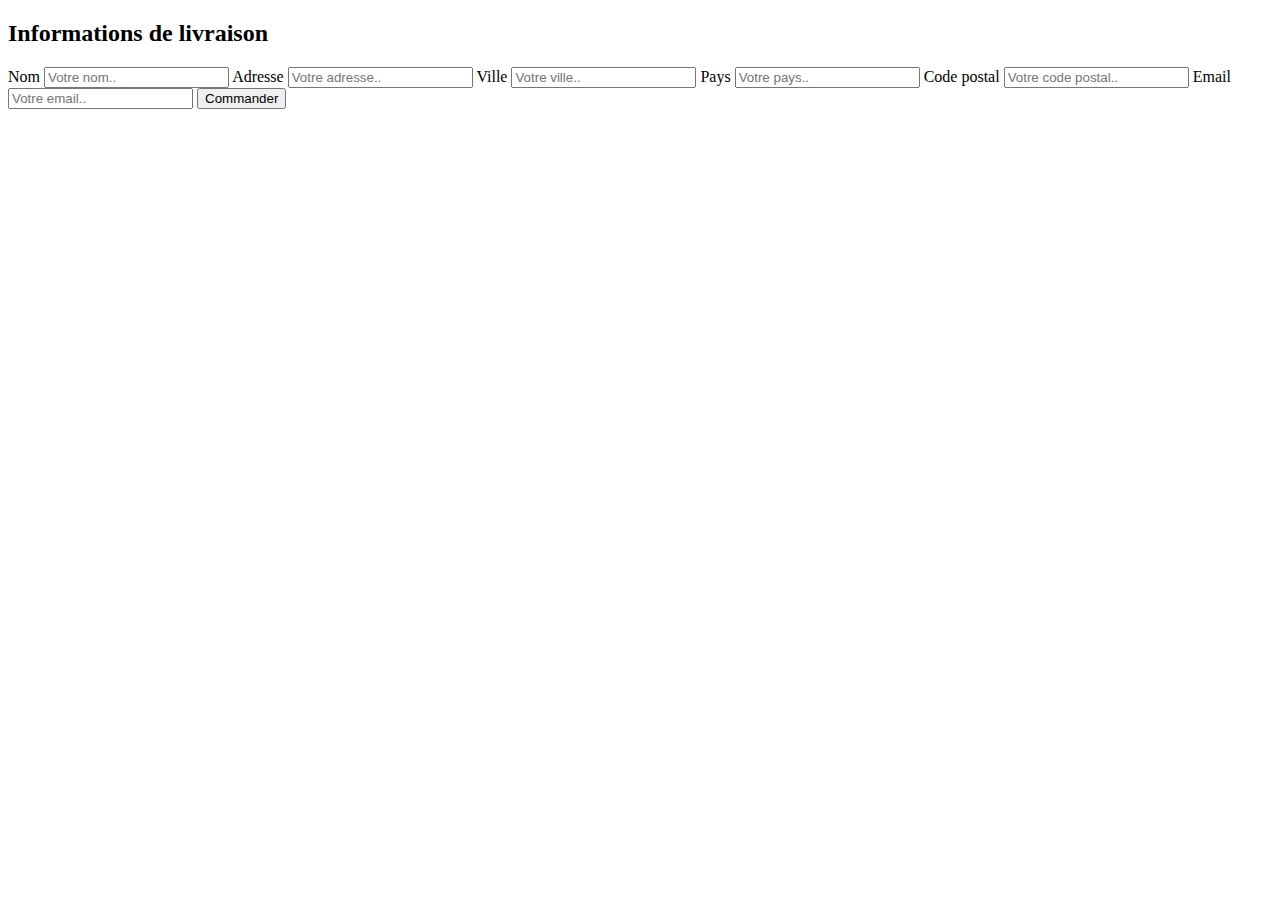
==== interface/order.html @ 13b6ca5d "debut de l'interface" ====
<!DOCTYPE html>
<html>
<head>
	<title>Panier</title>
	<meta charset="utf-8">
    <script src="scripts/scriptOrder.js"></script>
    <link rel="stylesheet" type="text/css" href="style.css">
</head>
<body>
    <div class="shipping_information">
        <h2> Informations de livraison</h2>
        <form action="order.html" method="post">
            <label for="name">Nom</label>
            <input type="text" id="name" name="name" placeholder="Votre nom..">
            <label for="address">Adresse</label>
            <input type="text" id="address" name="address" placeholder="Votre adresse..">
            <label for="city">Ville</label>
            <input type="text" id="city" name="city" placeholder="Votre ville..">
            <label for="country">Pays</label>
            <input type="text" id="country" name="country" placeholder="Votre pays..">
            <label for="postal_code">Code postal</label>
            <input type="text" id="postal_code" name="postal_code" placeholder="Votre code postal..">
            <label for="email">Email</label>
            <input type="text" id="email" name="email" placeholder="Votre email..">
            <input type="submit" class="panier_button" value="Commander">
        </form>
---- interface/style.css ----
.products_container {
    max-width: 800px;
    margin: auto;
    padding: 20px;
  }
  
  table {
    border-collapse: collapse;
    width: 100%;
  }
  
  th, td {
    text-align: left;
    padding: 8px;
  }
  
  th {
    background-color: #4CAF50;
    color: white;
  }
  
  tr:nth-child(even) {
    background-color: #f2f2f2;
  }

/*afficher le bouton panier en haut à droite*/
.header {
    position: absolute;
    top: 0;
    right: 0;
    margin: 10px;
    padding: 10px;
    background-color: #4CAF50;
    color: white;
    border-radius: 5px;
    text-decoration: none;
  }
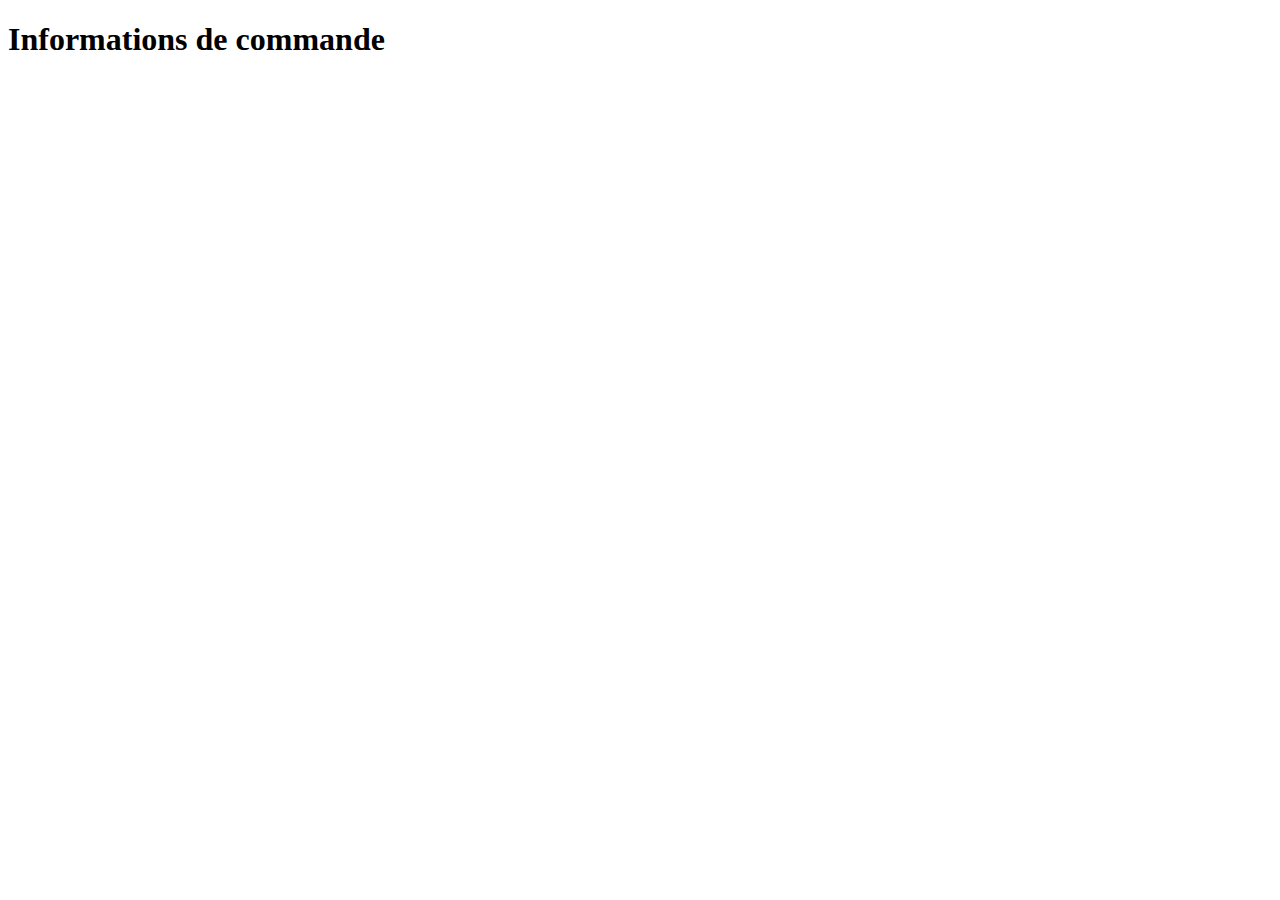
==== commit 771f31f5: "ajout interface" ====
--- a/interface/order.html
+++ b/interface/order.html
@@ -1,26 +1,15 @@
 <!DOCTYPE html>
 <html>
 <head>
-	<title>Panier</title>
+	<title>Informations de commande</title>
 	<meta charset="utf-8">
+    <link rel="stylesheet" type="text/css" href="style.css">
     <script src="scripts/scriptOrder.js"></script>
-    <link rel="stylesheet" type="text/css" href="style.css">
 </head>
 <body>
-    <div class="shipping_information">
-        <h2> Informations de livraison</h2>
-        <form action="order.html" method="post">
-            <label for="name">Nom</label>
-            <input type="text" id="name" name="name" placeholder="Votre nom..">
-            <label for="address">Adresse</label>
-            <input type="text" id="address" name="address" placeholder="Votre adresse..">
-            <label for="city">Ville</label>
-            <input type="text" id="city" name="city" placeholder="Votre ville..">
-            <label for="country">Pays</label>
-            <input type="text" id="country" name="country" placeholder="Votre pays..">
-            <label for="postal_code">Code postal</label>
-            <input type="text" id="postal_code" name="postal_code" placeholder="Votre code postal..">
-            <label for="email">Email</label>
-            <input type="text" id="email" name="email" placeholder="Votre email..">
-            <input type="submit" class="panier_button" value="Commander">
-        </form>+	<h1>Informations de commande</h1>
+	<div id="order-info"></div>
+</body>
+</html>
+
+
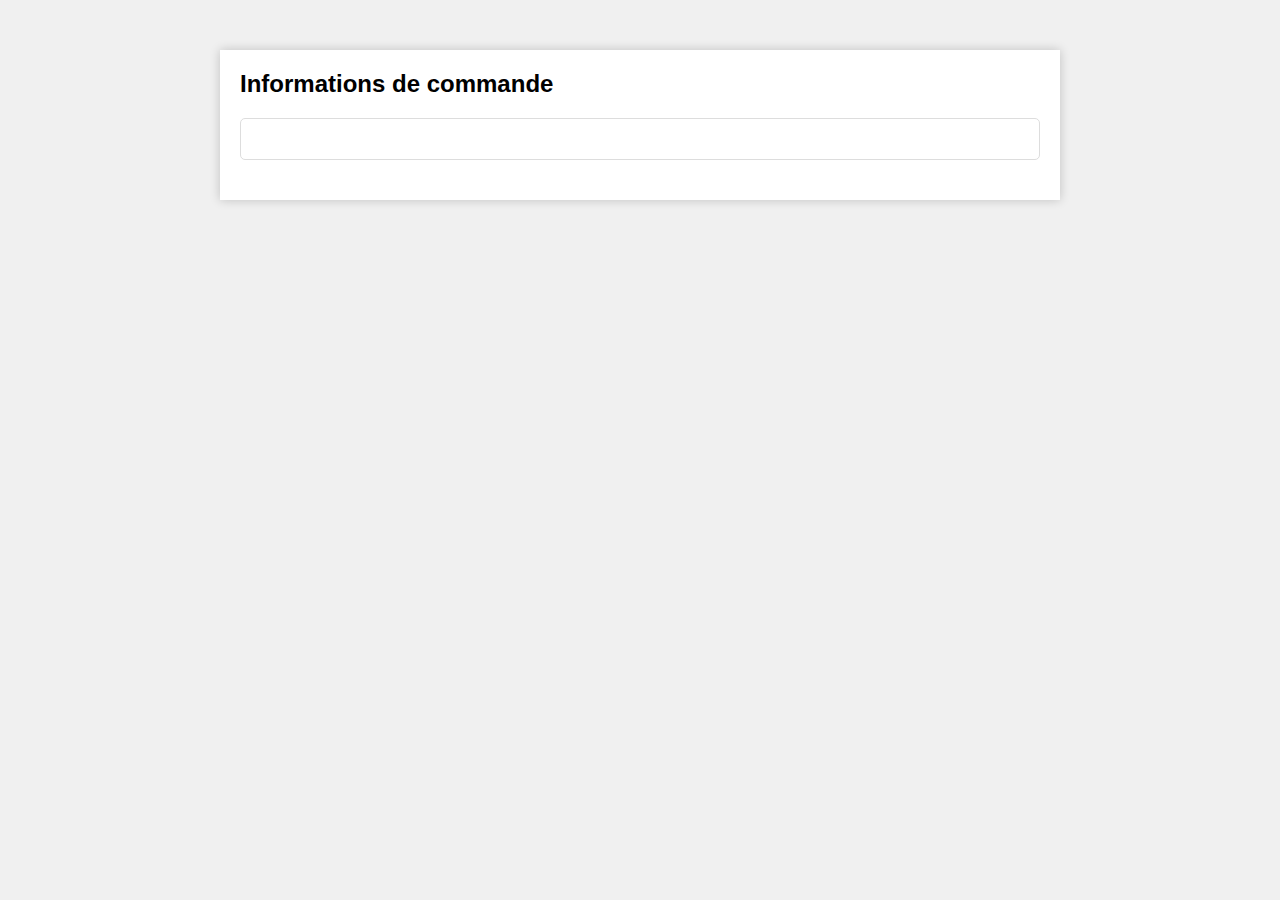
==== commit ba856c28: "maj interface" ====
--- a/interface/order.html
+++ b/interface/order.html
@@ -7,8 +7,11 @@
     <script src="scripts/scriptOrder.js"></script>
 </head>
 <body>
-	<h1>Informations de commande</h1>
-	<div id="order-info"></div>
+	<div class="container">
+		<h2>Informations de commande</h2>
+		<div id="order-info"></div>
+	</div>
+
 </body>
 </html>
 
--- a/interface/style.css
+++ b/interface/style.css
@@ -1,38 +1,138 @@
-.products_container {
-    max-width: 800px;
-    margin: auto;
-    padding: 20px;
-  }
-  
-  table {
-    border-collapse: collapse;
-    width: 100%;
-  }
-  
-  th, td {
-    text-align: left;
-    padding: 8px;
-  }
-  
-  th {
-    background-color: #4CAF50;
-    color: white;
-  }
-  
-  tr:nth-child(even) {
-    background-color: #f2f2f2;
-  }
+/* Style global */
+body {
+  margin: 0;
+  font-family: Arial, sans-serif;
+  background-color: #f0f0f0;
+}
 
-/*afficher le bouton panier en haut à droite*/
+/* Style de la zone de conteneur des produits */
+.container {
+  margin: 50px auto;
+  max-width: 800px;
+  background-color: #fff;
+  padding: 20px;
+  box-shadow: 0 0 10px rgba(0, 0, 0, 0.2);
+}
+
+/* Style de l'en-tête */
 .header {
-    position: absolute;
-    top: 0;
-    right: 0;
-    margin: 10px;
-    padding: 10px;
-    background-color: #4CAF50;
-    color: white;
-    border-radius: 5px;
-    text-decoration: none;
-  }
+  display: flex;
+  justify-content: flex-end;
+  margin-bottom: 20px;
+}
 
+/* Style du pied de page : placer le bouton retour en bas a gauche et le bouton commander en bas a droite */
+.footer {
+  display: flex;
+  justify-content: space-between;
+  margin-top: 20px;
+}
+
+
+/* Style du titre */
+h2 {
+  margin-top: 0;
+  margin-bottom: 20px;
+}
+
+/* Style du tableau */
+table {
+  width: 100%;
+  border-collapse: collapse;
+  border-radius: 4px;
+}
+
+/* Style de l'en-tête du tableau */
+thead {
+  background-color: #4CAF50;
+  color: #fff;
+}
+
+/* Style des cellules du tableau */
+td, th {
+  padding: 8px;
+  text-align: left;
+  border-bottom: 1px solid #ddd;
+}
+
+/* Style des cellules du tableau au survol */
+tbody tr:hover {
+  background-color: #f5f5f5;
+}
+
+/* Style des boutons */
+.button {
+  background-color: #4CAF50;
+  border: none;
+  border-radius: 4px;
+  color: #fff;
+  padding: 8px;
+  font-size: 14px;
+  cursor: pointer;
+  display: block;
+}
+
+/* Style des boutons au survol */
+.button:hover {
+  background-color: #3e8e41;
+}
+
+/* Style des boutons désactivés */
+.button_disabled {
+  background-color: #ccc;
+  border: none;
+  border-radius: 4px;
+  color: #fff;
+  padding: 8px;
+  font-size: 14px;
+  cursor: not-allowed;
+}
+
+/* Style des labels */
+label {
+  display: block;
+  font-weight: bold;
+  margin-bottom: 5px;
+}
+
+/* Style des champs de saisie */
+input[type=text], input[type=number]{
+  width: 90%;
+  padding: 10px;
+  border: 1px solid #ccc;
+  border-radius: 4px;
+  margin-bottom: 20px;
+}
+
+/*Style des champs de saisie de type nombre */
+input[type=number] {
+  width: 50px;
+}
+
+/* Styles pour le contenu de la commande */
+#order-info {
+  background-color: #fff;
+  padding: 20px;
+  border: 1px solid #ddd;
+  border-radius: 5px;
+  margin-bottom: 20px;
+}
+
+/* Styles pour les éléments de la commande */
+#order-info p {
+  margin: 0 0 10px 0;
+}
+
+/* Styles pour les listes des produits */
+#order-info ul {
+  margin: 0;
+  padding: 0;
+}
+
+/* Styles pour les éléments de liste des produits */
+#order-info li {
+  margin-bottom: 10px;
+  list-style-type: none;
+  font-size: 16px;
+  color: #333;
+}